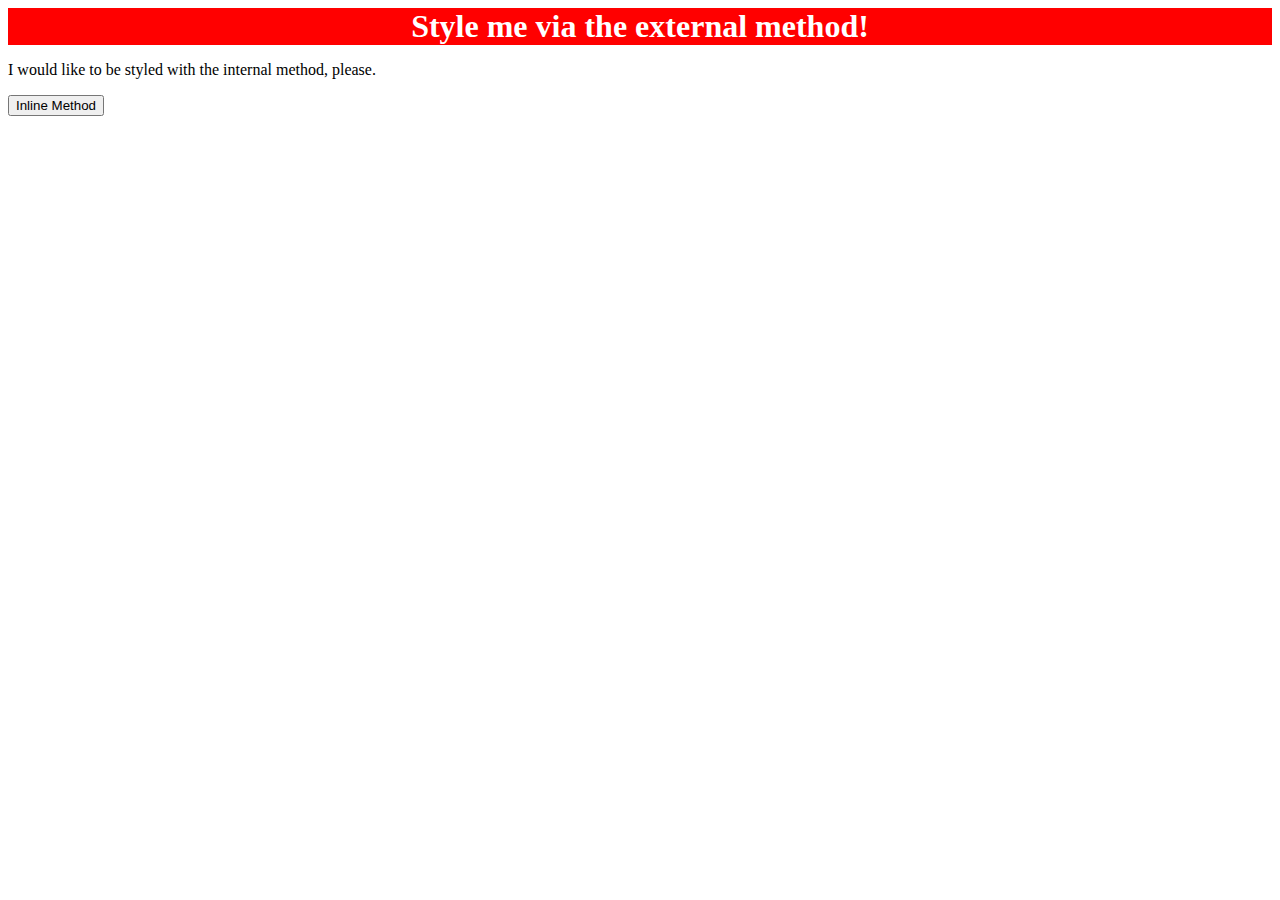
==== foundations/01-css-methods/index.html @ fe860112 "styled first line with external css" ====
<!DOCTYPE html>
<html lang="en">
  <head>
    <meta charset="UTF-8">
    <meta http-equiv="X-UA-Compatible" content="IE=edge">
    <meta name="viewport" content="width=device-width, initial-scale=1.0">
    <link rel="stylesheet" href = "styles.css"> 
    <title>Methods for Adding CSS</title>
  </head>
  <body>
    <div>Style me via the external method!</div>
    <p>I would like to be styled with the internal method, please.</p>
    <button>Inline Method</button>
  </body>
</html>
---- foundations/01-css-methods/styles.css ----
div{
    color: white;
    background-color: red;
    font-size: 32px;
    text-align: center;
    font-weight: bold;
}
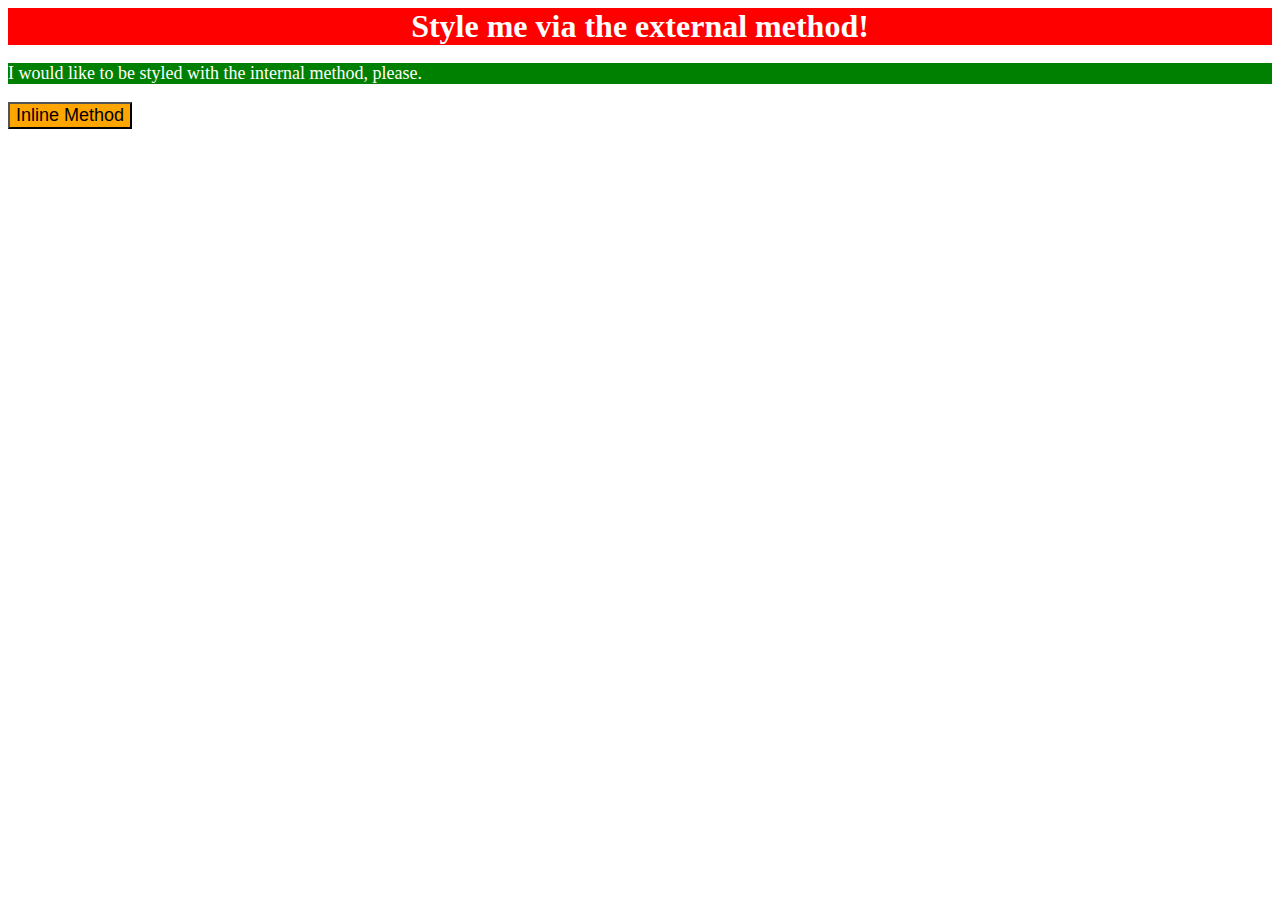
==== commit 3f190f8b: "add internal and inline css methods to the rest of the html elements" ====
--- a/foundations/01-css-methods/index.html
+++ b/foundations/01-css-methods/index.html
@@ -5,11 +5,12 @@
     <meta http-equiv="X-UA-Compatible" content="IE=edge">
     <meta name="viewport" content="width=device-width, initial-scale=1.0">
     <link rel="stylesheet" href = "styles.css"> 
+    <style>p{color: white; background-color: green; font-size: 18px;}</style>
     <title>Methods for Adding CSS</title>
   </head>
   <body>
     <div>Style me via the external method!</div>
     <p>I would like to be styled with the internal method, please.</p>
-    <button>Inline Method</button>
+    <button style = "background-color: orange; font-size: 18px">Inline Method</button>
   </body>
 </html>